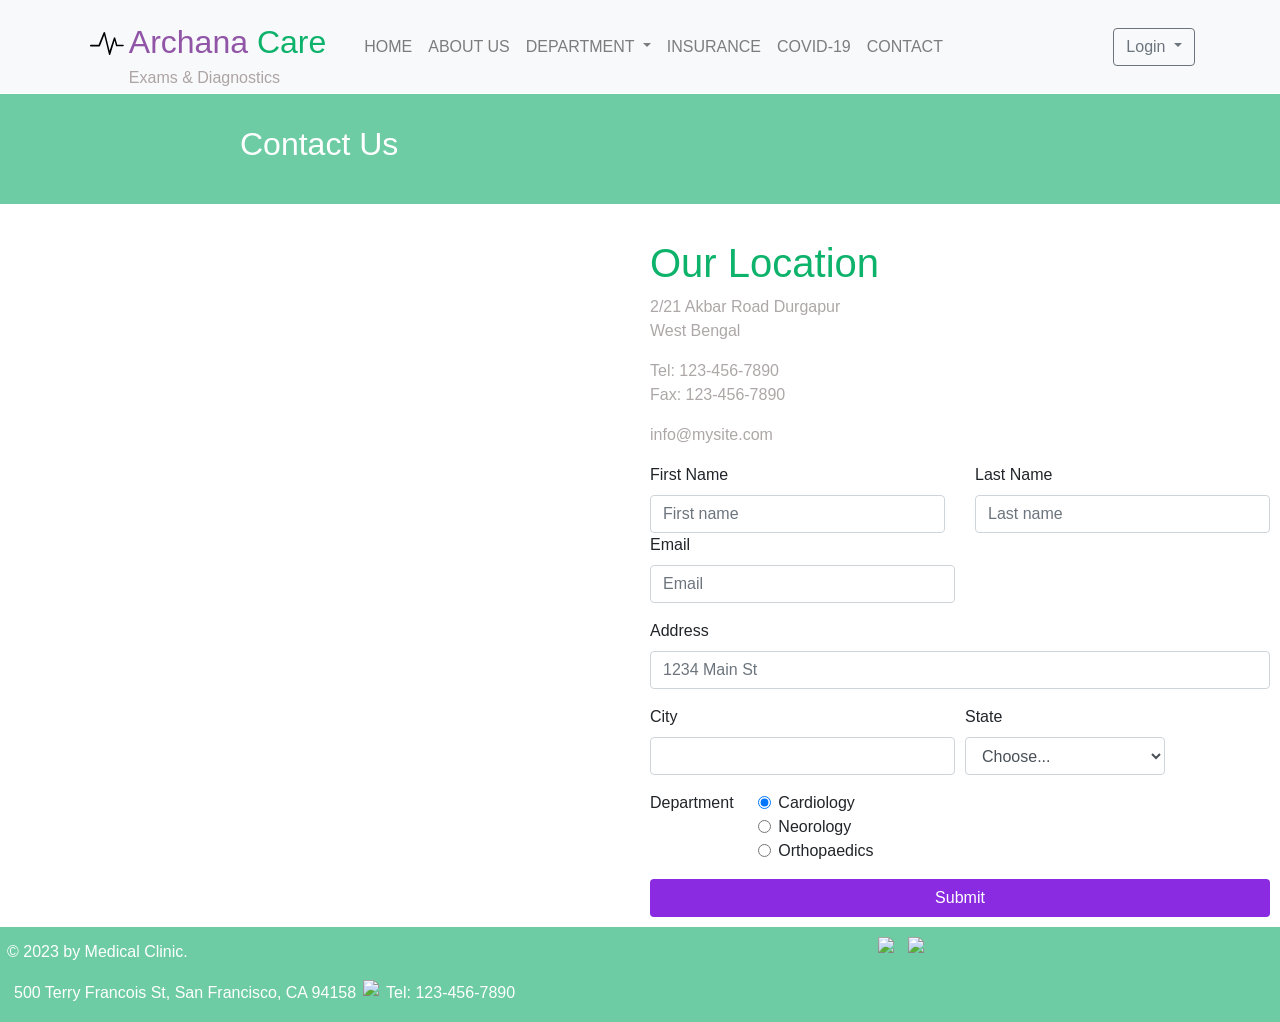
==== contact.html @ 9488d7f0 "Add files via upload" ====
<!doctype html>
<html lang="en">

<head>
    <!-- Required meta tags -->
    <meta charset="utf-8">
    <meta name="viewport" content="width=device-width, initial-scale=1, shrink-to-fit=no">

    <!-- Bootstrap CSS -->
    <link rel="stylesheet" href="https://maxcdn.bootstrapcdn.com/bootstrap/4.0.0/css/bootstrap.min.css"
        integrity="sha384-Gn5384xqQ1aoWXA+058RXPxPg6fy4IWvTNh0E263XmFcJlSAwiGgFAW/dAiS6JXm" crossorigin="anonymous">
    <link rel="stylesheet" href="style/contact.css">
    <link rel="preconnect" href="https://fonts.googleapis.com">
    <link rel="preconnect" href="https://fonts.gstatic.com" crossorigin>
    <link href="https://fonts.googleapis.com/css2?family=Dosis:wght@200&display=swap" rel="stylesheet">
    <title>ArchanaCare(contact)</title>
</head>

<body>
    <!--------------nav bar starts----------------->

    <nav class="navbar navbar-expand-lg navbar-light bg-light fixed-top" role="navigation">
        <div class="container">

            <div class="logo" style="color: #9155A7;">
                <svg preserveAspectRatio="xMidYMid meet" data-bbox="0 82.683 500.777 340.629"
                    xmlns="http://www.w3.org/2000/svg" viewBox="0 82.683 500.777 340.629" role="presentation"
                    aria-hidden="true">
                    <g>
                        <path
                            d="M489.842 270.768H403.99L373.785 167.95a10.941 10.941 0 0 0-10.622-6.529 10.932 10.932 0 0 0-9.833 7.666L290 362 223.096 91.286a10.934 10.934 0 0 0-10.443-8.601c-5.048-.095-9.519 3.25-11.811 8.135l-73.81 180.948H10.934C4.897 271.768 0 276.664 0 282.703v2.689c0 6.038 4.897 10.935 10.934 10.935h127.438c5.144 0 9.592-3.586 10.685-8.611l61.645-156.771 68.797 282.199c.808 5.931 4.854 9.688 9.832 10.126.323.028.645.042.964.042 4.604 0 8.763-2.902 10.312-8.313L364.3 208.404l20.81 79.815a10.935 10.935 0 0 0 10.242 7.107h93.714c6.038 0 10.935-4.896 10.935-10.935l.776-2.689c-.001-6.038-4.897-10.934-10.935-10.934z">
                        </path>
                    </g>
                </svg>
            </div>
            <div class="text">
                <a class="navbar-brand" href="index.html">Archana <span>Care</span></a>
                <p>Exams & Diagnostics</p>
            </div>

            <button class="navbar-toggler border-0" type="button" data-toggle="collapse"
                data-target="#exCollapsingNavbar">
                &#9776;
            </button>
            <div class="collapse navbar-collapse" id="exCollapsingNavbar">
                <ul class="nav navbar-nav">
                    <li class="nav-item"><a href="index.html" class="nav-link">HOME</a></li>
                    <li class="nav-item"><a href="about.html" class="nav-link">ABOUT US</a></li>

                    <li class="nav-item dropdown">
                        <a class="nav-link dropdown-toggle" href="#" id="navbarDropdown" role="button"
                            data-toggle="dropdown" aria-haspopup="true" aria-expanded="false">
                            DEPARTMENT
                        </a>
                        <div class="dropdown-menu" aria-labelledby="navbarDropdown">
                            <a class="dropdown-item" href="#">Cardiology</a>
                            <a class="dropdown-item" href="#">Neorology</a>
                            <a class="dropdown-item" href="#">Orthopaedics</a>

                        </div>
                    </li>
                    <li class="nav-item"><a href="insurance.html" class="nav-link">INSURANCE</a></li>
                    <li class="nav-item"><a href="covid.html" class="nav-link">COVID-19</a></li>
                    <li class="nav-item"><a href="contact.html" class="nav-link">CONTACT</a></li>
                </ul>
                <ul class="nav navbar-nav flex-row justify-content-between ml-auto">
                    <li class="nav-item order-2 order-md-1"><a href="#" class="nav-link" title="settings"><i
                                class="fa fa-cog fa-fw fa-lg"></i></a></li>
                    <li class="dropdown order-1">
                        <button type="button" id="dropdownMenu1" data-toggle="dropdown"
                            class="btn btn-outline-secondary dropdown-toggle">Login <span class="caret"></span></button>
                        <ul class="dropdown-menu dropdown-menu-right mt-2">
                            <li class="px-3 py-2">
                                <form class="form" role="form">
                                    <div class="form-group">
                                        <input id="emailInput" placeholder="Email" class="form-control form-control-sm"
                                            type="text" required="">
                                    </div>
                                    <div class="form-group">
                                        <input id="passwordInput" placeholder="Password"
                                            class="form-control form-control-sm" type="text" required="">
                                    </div>
                                    <div class="form-group">
                                        <button type="submit" class="btn btn-primary btn-block">Login</button>
                                    </div>
                                    <div class="form-group text-center">
                                        <small><a href="#" data-toggle="modal" data-target="#modalPassword">Forgot
                                                password?</a></small>
                                    </div>
                                </form>
                            </li>
                        </ul>
                    </li>
                </ul>
            </div>
        </div>
    </nav>

    <div id="modalPassword" class="modal fade" tabindex="-1" role="dialog" aria-labelledby="myModalLabel"
        aria-hidden="true">
        <div class="modal-dialog">
            <div class="modal-content">
                <div class="modal-header">
                    <h3>Forgot password</h3>
                    <button type="button" class="close font-weight-light" data-dismiss="modal"
                        aria-hidden="true">×</button>
                </div>
                <div class="modal-body">
                    <p>Reset your password..</p>
                </div>
                <div class="modal-footer">
                    <button class="btn" data-dismiss="modal" aria-hidden="true">Close</button>
                    <button class="btn btn-primary">Save changes</button>
                </div>
            </div>
        </div>
    </div>

    <section class="part-1">
        <div class="heading">
            <h2>Contact Us</h2>
        </div>
        <div class="box">
            <div class="box-1">
                <p><iframe
                        src="https://www.google.com/maps/embed?pb=!1m18!1m12!1m3!1d3657.0455835872135!2d87.28470081481156!3d23.566806284680112!2m3!1f0!2f0!3f0!3m2!1i1024!2i768!4f13.1!3m3!1m2!1s0x39f76dc2196b79f9%3A0xe3584091573cf7e0!2sAkbar%20Rd%2C%20Prantika%2C%20Michael%20Sarani%2C%20Bhiringi%2C%20A-Zone%2C%20Durgapur%2C%20West%20Bengal!5e0!3m2!1sen!2sin!4v1632722187612!5m2!1sen!2sin"
                        width="700" height="700" style="border:0;" allowfullscreen="" loading="lazy"></iframe></p>
            </div>
            <div class="box-2">
                <div class="text">
                    <h3> Our Location</h3>
                    <p>2/21 Akbar Road Durgapur <br>West Bengal</p>
                    <p>Tel: 123-456-7890
                      <br> Fax: 123-456-7890</p>
                      <p>info@mysite.com</p>

                </div>
                <div class="form">
                    <form>
                        <div class="row">
                            <div class="col">
                                <label for="inputName">First Name</label>
                                <input type="text" class="form-control" placeholder="First name">
                            </div>
                            <div class="col">
                                <label for="inputName">Last Name</label>
                                <input type="text" class="form-control" placeholder="Last name">
                            </div>
                        </div>

                        <div class="form-row">
                            <div class="form-group col-md-6">
                                <label for="inputEmail4">Email</label>
                                <input type="email" class="form-control" id="inputEmail4" placeholder="Email">
                            </div>

                        </div>
                        <div class="form-group">
                            <label for="inputAddress">Address</label>
                            <input type="text" class="form-control" id="inputAddress" placeholder="1234 Main St">
                        </div>

                        <div class="form-row">
                            <div class="form-group col-md-6">
                                <label for="inputCity">City</label>
                                <input type="text" class="form-control" id="inputCity">
                            </div>
                            <div class="form-group col-md-4">
                                <label for="inputState">State</label>
                                <select id="inputState" class="form-control">
                                    <option selected>Choose...</option>
                                    <option>...</option>
                                </select>
                            </div>

                        </div>
                        <fieldset class="form-group">
                            <div class="row">
                                <legend class="col-form-label col-sm-2 pt-0">Department</legend>
                                <div class="col-sm-10">
                                    <div class="form-check">
                                        <input class="form-check-input" type="radio" name="gridRadios" id="gridRadios1"
                                            value="option1" checked>
                                        <label class="form-check-label" for="gridRadios1">
                                            Cardiology
                                        </label>
                                    </div>
                                    <div class="form-check">
                                        <input class="form-check-input" type="radio" name="gridRadios" id="gridRadios2"
                                            value="option2">
                                        <label class="form-check-label" for="gridRadios2">
                                            Neorology
                                        </label>
                                    </div>
                                    <div class="form-check">
                                        <input class="form-check-input" type="radio" name="gridRadios" id="gridRadios2"
                                            value="option2">
                                        <label class="form-check-label" for="gridRadios2">
                                            Orthopaedics
                                        </label>
                                    </div>
                                </div>
                            </div>
                        </fieldset>
                        <button type="submit" class="btn $indigo-500">Submit</button>

                    </form>
                </div>
            </div>
        </div>
    </section>
    <!----------------nav ends------------------------->
    <footer>
        <div class="foot">
            <div class="para">
                <p> © 2023 by Medical Clinic.</p>
                <div class="flex">
                    <p>500 Terry Francois St, San Francisco, CA 94158</p>
                    <img src="https://img.icons8.com/color/48/000000/apple-phone.png" />
                    <p>Tel: 123-456-7890</p>
                </div>
            </div>
            <div class="social flex">
                <img src="https://img.icons8.com/ios/50/000000/facebook-f.png" />
                <img src="https://img.icons8.com/ios/50/000000/twitter--v1.png" />
            </div>
        </div>
    </footer>

    <!-- Optional JavaScript -->
    <!-- jQuery first, then Popper.js, then Bootstrap JS -->
    <script src="https://code.jquery.com/jquery-3.2.1.slim.min.js"
        integrity="sha384-KJ3o2DKtIkvYIK3UENzmM7KCkRr/rE9/Qpg6aAZGJwFDMVNA/GpGFF93hXpG5KkN"
        crossorigin="anonymous"></script>
    <script src="https://cdnjs.cloudflare.com/ajax/libs/popper.js/1.12.9/umd/popper.min.js"
        integrity="sha384-ApNbgh9B+Y1QKtv3Rn7W3mgPxhU9K/ScQsAP7hUibX39j7fakFPskvXusvfa0b4Q"
        crossorigin="anonymous"></script>
    <script src="https://maxcdn.bootstrapcdn.com/bootstrap/4.0.0/js/bootstrap.min.js"
        integrity="sha384-JZR6Spejh4U02d8jOt6vLEHfe/JQGiRRSQQxSfFWpi1MquVdAyjUar5+76PVCmYl"
        crossorigin="anonymous"></script>
</body>

</html>
---- style/contact.css ----
*{
    margin: 0%;
    padding: 0%;
    box-sizing: border-box;
}
/*.................nav bar..............*/
.navbar
{
    height: 93px;
}
.navbar .logo svg{
    
    height: 33px;
    padding: 5px ;
    color: #9155A7;
}.navbar .text a
{
    margin-top: 14px; 
    
}
.navbar .navbar-brand
{
    color: #9155A7;
    font-size: 32px;
    padding: 0%;
    margin: 0%;
    font-weight: 200;
    /*position: absolute;
    top: 19%;*/
}.navbar .navbar-brand span
{
color: #0DB26B;

}.navbar .text p{
    color: rgb(173, 164, 164);
    padding: 0%;
    margin: 0%;
   /* position: absolute;
    top: 25%;*/
}.navbar .collapse{
    margin-left: 30px;
}
/*..............part-1 start...............*/
.part-1{
    margin-top: 94px;
}
.part-1 .heading{
    background-color: #6DCCA3;
    height: 110px;
}
.part-1 .heading h2{
    color: white;
    font-weight: 200;
    font-size: 32px;
    padding-top: 31px;
    padding-left: 240px;
}.part-1 .box 
{
    display: grid;
    grid-template-columns: repeat(2,50%);
}.part-1 .box-2
{
    padding: 6px 10px;
    padding-top: 35px;
}.part-1 .box-2 .text h3{
    font-size: 40px;
    color: #0DB26B;
    font-weight: 400;
}.part-1 .box-2 .text p{
    color: rgb(173, 167, 167);
    font-family: sans-serif;
    font-weight: 300;
}.part-1 .box-2 .form .btn
{
    color: white;
    background-color: blueviolet;
    width: 100%;
}
/*...................part-1 ends...............*/
/*..........foot....start.........*/
.foot{
    background-color: #6DCCA3;
    color: white;
    display: grid;
    grid-template-columns: repeat(2,auto);
}.foot .flex{
    display: flex;
    flex-direction: row;
}.foot .flex p{
    padding: 1px 7px;
    font-family: raleway,sans-serif;
}
.foot .social img{
    height: 60px;
    padding: 10px 7px;
}.foot .para {
    padding-top: 13px;
    padding-left: 7px;
}
/*..........foot.....end..........*/
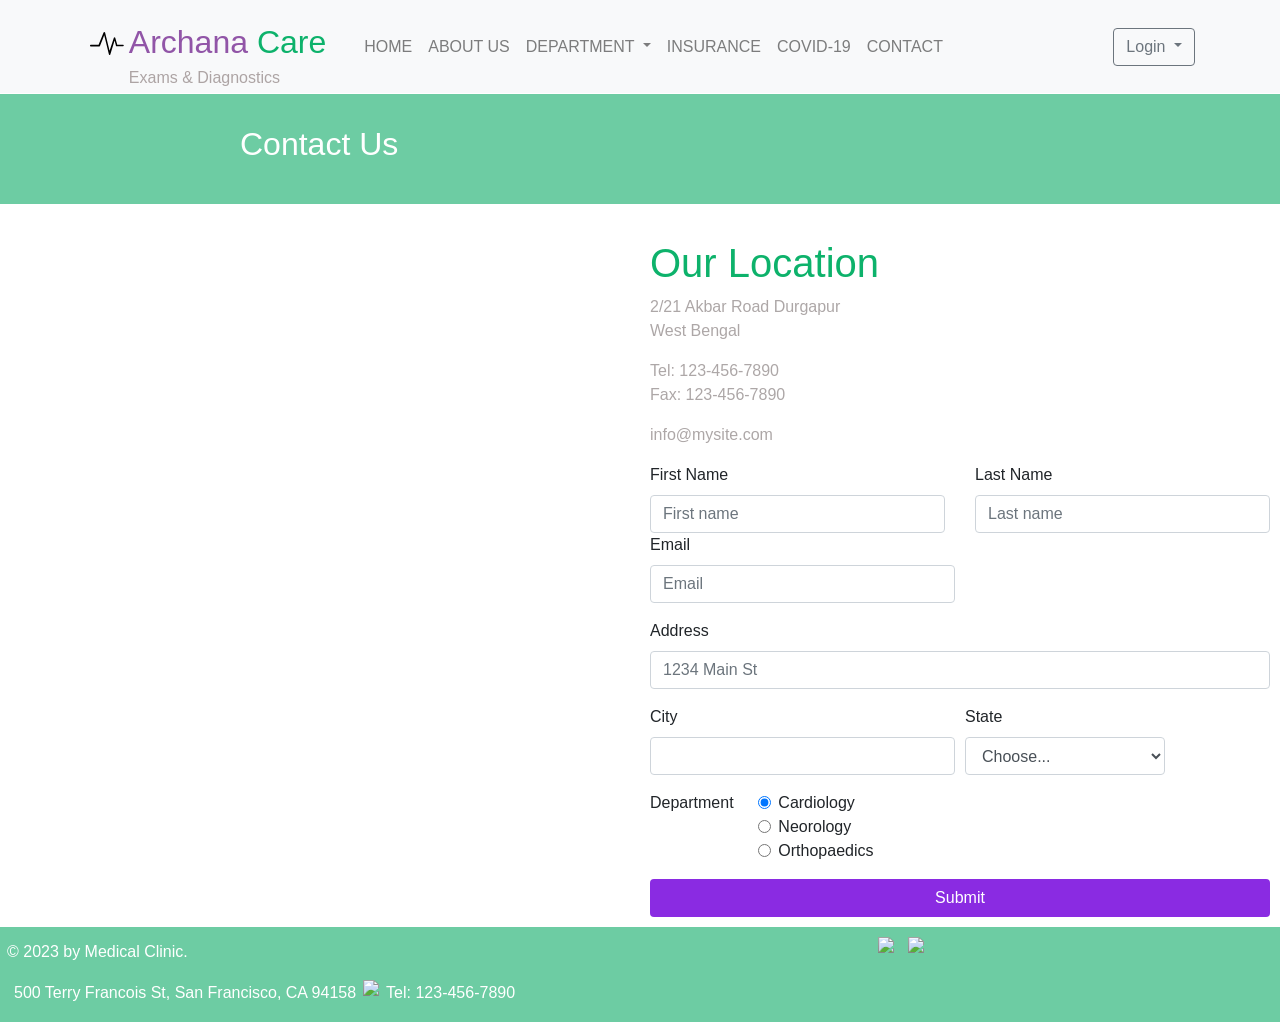
==== commit 9435799b: "Update contact.html" ====
--- a/contact.html
+++ b/contact.html
@@ -10,6 +10,7 @@
     <link rel="stylesheet" href="https://maxcdn.bootstrapcdn.com/bootstrap/4.0.0/css/bootstrap.min.css"
         integrity="sha384-Gn5384xqQ1aoWXA+058RXPxPg6fy4IWvTNh0E263XmFcJlSAwiGgFAW/dAiS6JXm" crossorigin="anonymous">
     <link rel="stylesheet" href="style/contact.css">
+    <link rel="stylesheet" href="media-query/mcontact.css">
     <link rel="preconnect" href="https://fonts.googleapis.com">
     <link rel="preconnect" href="https://fonts.gstatic.com" crossorigin>
     <link href="https://fonts.googleapis.com/css2?family=Dosis:wght@200&display=swap" rel="stylesheet">
@@ -240,4 +241,4 @@
         crossorigin="anonymous"></script>
 </body>
 
-</html>+</html>
--- a/media-query/mcontact.css
+++ b/media-query/mcontact.css
@@ -0,0 +1,44 @@
+@media  screen and (max-width:405px) {
+    .navbar
+    {
+        height: 83px;
+        width: 400px;
+    }   
+    .navbar .text a
+    {
+        margin-top: 12px; 
+        
+    }.navbar .navbar-brand
+    {
+        color: #9155A7;
+        font-size: 21px;
+        padding: 0%;
+        margin: 0%;
+        font-weight: 200;
+        /*position: absolute;
+        top: 19%;*/
+    }.collapse li
+    {
+        background-color: #f6fcfc;
+    }
+    .part-1 .heading{
+        background-color: #6DCCA3;
+        height: 70px;
+    }.part-1 .heading h2
+    {
+        font-size: 22px;
+   
+    }.foot .para p {
+        font-size: 12px;
+    }.foot .social img{
+        height: 30px;
+        padding: 5px 2px;
+    }.part-1 .box 
+    {
+        display: flex;
+        flex-direction: column;
+    }.part-1 .box .box-1
+    {
+        width: 100px;
+    }
+}
